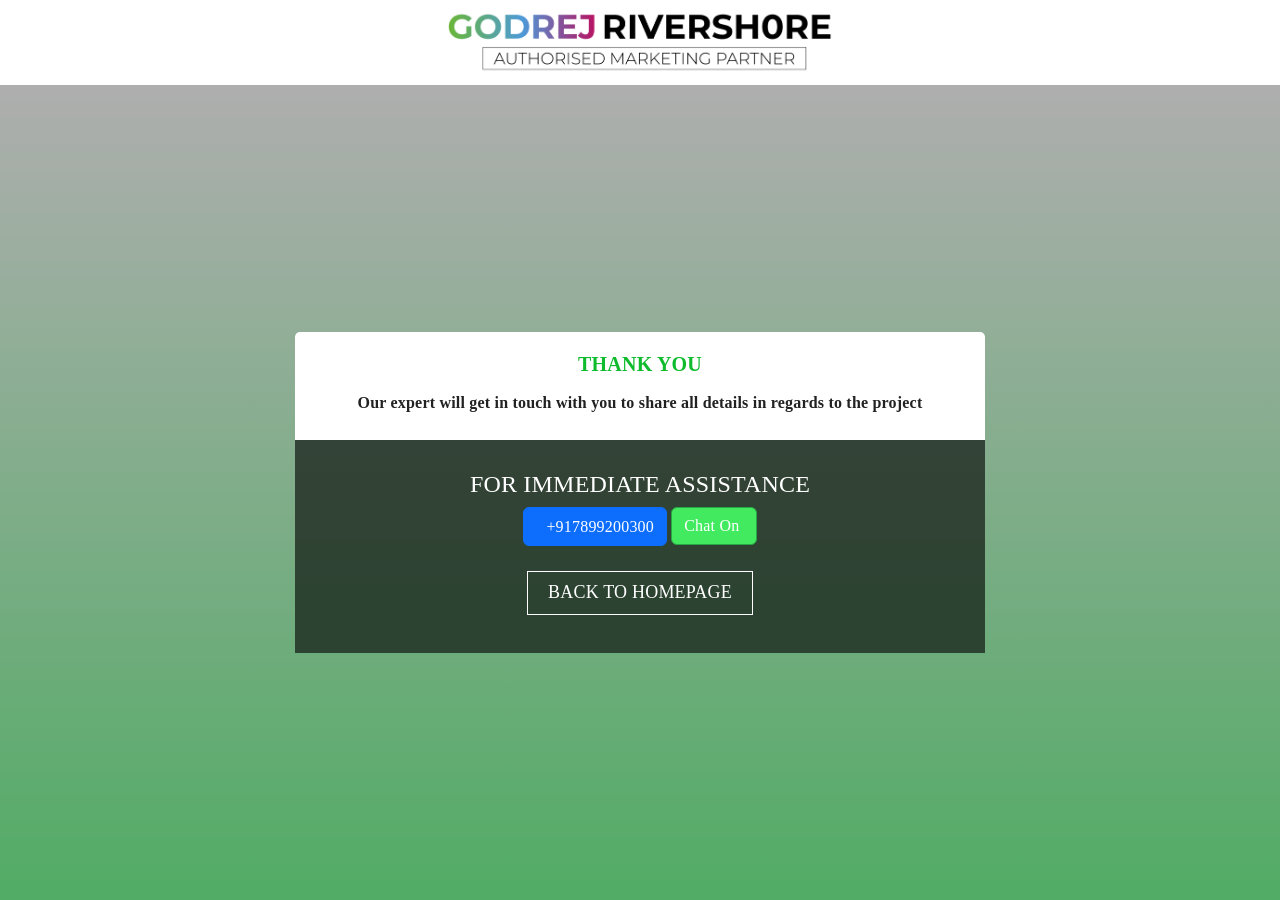
==== thankyou.html @ 3ad696d7 "first commit" ====
<!DOCTYPE html>

<html xmlns="http://www.w3.org/1999/xhtml" lang="en">

<head>

	<meta charset="UTF-8">

	<meta name="viewport" content="width=device-width,initial-scale=1">

	<title>Thank You</title>

	<meta name="Description"

		content="">

	<meta name="keywords" content="">

	<link rel="icon" href="img/favicon.webp">

	<meta name="viewport" content="width=device-width,initial-scale=1">

	<meta property="og:title" content="">

	<meta property="og:image" content="">

	<meta property="og:url" content="index.html">

	<meta property="og:description" content="">

	<link href="https://cdnjs.cloudflare.com/ajax/libs/font-awesome/5.15.1/css/all.min.css" rel="stylesheet" type="text/css" />

    <link href="https://cdn.jsdelivr.net/npm/bootstrap@5.2.3/dist/css/bootstrap.min.css" rel="stylesheet">

    <script src="https://cdn.jsdelivr.net/npm/bootstrap@5.2.3/dist/js/bootstrap.bundle.min.js"></script>

	<link rel="stylesheet" href="scss/style.css">

	<!-- Google tag (gtag.js) -->

<script async src="https://www.googletagmanager.com/gtag/js?id=AW-16462054869"></script>

<script>

  window.dataLayer = window.dataLayer || [];

  function gtag(){dataLayer.push(arguments);}

  gtag('js', new Date());



  gtag('config', 'AW-16462054869');

</script>

<!-- Meta Pixel Code -->

<script>

!function(f,b,e,v,n,t,s)

{if(f.fbq)return;n=f.fbq=function(){n.callMethod?

n.callMethod.apply(n,arguments):n.queue.push(arguments)};

if(!f._fbq)f._fbq=n;n.push=n;n.loaded=!0;n.version='2.0';

n.queue=[];t=b.createElement(e);t.async=!0;

t.src=v;s=b.getElementsByTagName(e)[0];

s.parentNode.insertBefore(t,s)}(window, document,'script',

'https://connect.facebook.net/en_US/fbevents.js');

fbq('init', '1120155716761265');

fbq('track', 'PageView');

</script>

<noscript><img height="1" width="1" style="display:none"

src="https://www.facebook.com/tr?id=1120155716761265&ev=PageView&noscript=1"

/></noscript>

<!-- End Meta Pixel Code -->

</head>

<body>

	<header id="header" class="th-top-bar">

		<div class="container ">

			<a href="index.html" class="th-Logo"><img src="img/rivershore_logo.png" class="img-fluid" alt=""></a>

		</div>

	</header>

	<div class="thanks-page">

		<div class="thankyou-container text-center text-white">

			<div class="container">

				<div class="th-main-section">

					<div class="ty-cont">

						<h2 class="text-center">Thank You</h2>

						<strong>Our expert will get in touch with you to share all details in regards to the

							project</strong>

					</div>

					<div class="helpful-content">

						<div class="helping">

							<h4>FOR IMMEDIATE ASSISTANCE</h4>

							<div class="help-item">

								<a href="tel:917899200300" class="btn btn-primary phone_url-1"><img src="img/phone.webp"

										alt=""><span class="phone_no_1 ">+917899200300</span></a>

								<a target="_blank"

									href="https://api.whatsapp.com/send?phone=+917899200300&text=Hi%20Team.%20I%20am%20Interested%20In%20Knowing%20More%20About%20Godrej%20Rivershore%20Nagpur.%20Please%20Send%20Me%20More%20Details." class="

									btn btn-success">Chat On <img src="img/whatsapp.webp" alt=""></a>

							</div>

						</div>

						<div class="back_link">

							<h3><a href="index.html">BACK TO HOMEPAGE</a></h3>

						</div>

					</div>

				</div>

			</div>

		</div>

	</div>

	<script src="js/jquery-3.6.0.min.js"></script>

<!-- Event snippet for Submit lead form conversion page -->

<script>

  gtag('event', 'conversion', {'send_to': 'AW-16462054869/YC-rCMe17ZIZENWL3Kk9'});

</script>



</body>

</html>
---- scss/style.css ----
.top-bar {













	background: #ffffffd9;













	-webkit-box-shadow: 5px 2px 6px 0 #0000001f, inset 0 -1px 0 0 #dadce0;













	box-shadow: 5px 2px 6px 0 #0000001f, inset 0 -1px 0 0 #dadce0;













	position: fixed;













	width: 100%













}



























.top-bar .nav-link {













	color: #333;













	font-weight: 700;













	padding: 15px 20px













}



























.top-bar .header-first-row {













	padding: 5px 0;













	background: #3a663b













}



























.top-bar .header-first-row .Logo {













	display: inline-block;













	padding: 5px













}



























.top-bar .header-first-row .Logo img {













	height: 60px













}



























.top-bar .header-first-row .ph-no {













	padding: 5px 10px;













	font-size: 14px;













	border-radius: 3px;













	margin-left: 5px;













	display: inline-block;













	background: #ffc71b













}



























.top-bar .header-first-row .ph-no a {













	text-decoration: none













}



























.top-bar .header-first-row .phone_no_1 {













	color: #fff













}



























.top-bar .header-first-row .phone_no_1:hover {













	color: #fdfdfd













}



























.top-bar .header-first-row .navbar.navbar-expand-md.navbar-light {













	padding: 0 10px;













	background: #fff













}



























.top-bar .header-first-row .navbar-nav li .phone_url {













	font-size: 16px













}



























.top-bar .header-first-row .navbar-expand-lg {













	padding: 0 10px













}



























.top-bar .header-first-row .navbar-expand-lg .navbar-nav .nav-link {













	padding-right: .4rem;













	padding-left: .4rem













}



























.top-bar .header-first-row .navbar-light .navbar-nav .active>.nav-link,













.top-bar .header-first-row .navbar-light .navbar-nav .nav-link.active,













.top-bar .header-first-row .navbar-light .navbar-nav .nav-link.show,













.top-bar .header-first-row .navbar-light .navbar-nav .show>.nav-link {













	color: rgb(0, 0, 0)













}



























.top-bar .header-first-row .navbar-light .navbar-nav .nav-link {













	color: rgb(0, 0, 0);













	font-weight: 500;













	font-size: 14px;













	text-transform: uppercase













}



























.top-bar .header-first-row .navbar-light .navbar-nav .nav-link:focus,













.top-bar .header-first-row .navbar-light .navbar-nav .nav-link:hover {













	color: rgb(255, 255, 255);













	-webkit-transition: .5s ease all;













	transition: .5s ease all













}



























.top-bar .header-first-row .navbar-light .navbar-toggler {













	border: none;













	padding: 0













}



























.top-bar .header-first-row .navbar-light .navbar-toggler .navbar-toggler-icon {













	line-height: 1.25em;













	color: #000













}



























.top-bar .header-first-row .navbar-light .navbar-toggler:focus {













	-webkit-box-shadow: none;













	box-shadow: none













}



























.top-bar .header-first-row .nav-item {













	-webkit-transition: all ease .3s;













	transition: all ease .3s













}



























.top-bar .header-first-row .icon-menu {













	color: #333;













	font-size: 1.5em













}



























.top-bar .header-first-row .mb-number {













	margin-top: 7px;













	font-size: .875em













}























































.modal .modal-title {













	font-size: 18px;













	letter-spacing: .5px;













	padding-right: 20px













}



























.modal .popup-img {













	margin: 0 auto 10px;













	overflow: hidden













}



























.modal .popup-img img {













	height: 100%;













	width: 100%













}



























.modal .modal-dialog {













	max-width: 380px













}



























.modal .btn-close {













	position: absolute;













	right: 8px;













	top: 8px;













	background: #fb2323;













	opacity: 1;













	color: #fff;













	border-radius: 0;













	line-height: 16px













}



























.modal .btn-close:hover {













	color: #fff;













	opacity: .9













}



























.modal .btn-close:focus {













	-webkit-box-shadow: none;













	box-shadow: none













}



























.modal .country-code select,













.modal .name-cont .form-control,













.modal .m-number-cont .form-control {













	border: none;













	border-bottom: 1px solid #949494;













	margin-bottom: 15px;













	position: relative













}



























.modal .country-code select,













.modal .country-code select,













.modal .name-cont .form-control,













.modal .m-number-cont .form-control {













	height: calc(2.3em + .75rem + 0px);













	width: 100%;













	font-size: .875em;













	border-radius: 0;













	color: #495057













}



























.modal .country-code select {













	padding-left: 10px













}



























.modal .register-submit {













	width: 100%













}



























.banner-box {













	position: relative;













	display: -webkit-box;













	display: -ms-flexbox;













	display: flex;













	-webkit-box-align: center;













	-ms-flex-align: center;













	align-items: center;













	-webkit-box-pack: center;













	-ms-flex-pack: center;













	justify-content: center;













	-ms-flex-wrap: wrap;













	flex-wrap: wrap













}



























.banner-box .dtp-view-img {













	display: none













}



























.banner-box .banner-img img {













	height: 100%













}



























.banner-box .banner-form-part {













	position: relative;













	background: #fff;













	height: 100%;













	z-index: 1;













	padding: 15px;













	border-radius: 5px













}



























.banner-box .banner-form-part .offer_list ul {













	margin: .75em 0;













	padding: 0 1em;













	list-style: none













}



























.banner-box .banner-form-part .offer_list li:before {













	content: "";













	border-color: transparent #79663b;













	border-style: solid;













	border-width: .35em 0 .35em .45em;













	display: block;













	height: 0;













	width: 0;













	left: -1em;













	top: .9em;













	position: relative













}



























.banner-box .form-offer {













	max-width: 320px;













	text-align: center













}



























.banner-box .form-offer b {













	display: block













}



























.banner-box .form-heading {













	background: #3a663b;













	padding: 10px;













	color: #fff;













	margin-bottom: 15px













}



























.banner-box .form-heading h1 {













	font-size: 24px;













	text-align: center













}



























.banner-box .form-container {













	border-top: none;













	width: 320px













}



























.banner-box .form-container h4 {













	text-align: center;













	padding: 10px;













	font-size: 20px;













	border-radius: 5px 5px 0 0;













	color: #ffff













}



























.banner-box .form-container h1 {













	font-size: 18px













}



























.banner-box .form-container .sub-offer span {













	text-align: center













}



























.banner-box .terms {













	color: #000













}



























.banner-box .form-heading span {













	display: block;













	font-size: 1.2rem;













	margin-top: 10px;













	margin-bottom: 5px













}



























.banner-box .country-code {













	width: 35%;













	display: inline-block













}



























.banner-box .m-number-cont {













	width: calc(100% - 37%);













	display: inline-block













}



























.banner-box .country-code select,













.banner-box .name-cont .form-control,













.banner-box .m-number-cont .form-control,













.banner-box .register-submit {













	height: calc(2.3em + .75rem + 0px);













	width: 100%;













	font-size: .875em;













	border-radius: 0













}



























.banner-box .form-control {













	border: none;













	border-bottom: 1px solid #949494













}



























.banner-box .country-code select {













	padding: 0 10px;













	background: #fff













}



























.banner-box .term-condition {













	font-size: .875em;













	display: inline-block;













	width: 100%;













	margin-bottom: 20px;













	text-align: left













}



























.banner-box .register-submit {













	border-radius: 5px













}



























.banner-box .country-code,













.banner-box .name-cont,













.banner-box .m-number-cont {













	margin-bottom: 15px;













	position: relative













}



























.banner-box .offer-banner {













	z-index: 9;













	width: 350px;













	padding: 0;













	-webkit-box-shadow: 0 5px 5px -5px #333;













	box-shadow: 0 5px 5px -5px #333;













	background: #e86964;













	color: #fff;













	border-radius: 5px 5px 0 0;













	padding: 20px













}



























.banner-box .offer-banner .icon-check-1:before {













	margin: 0;













	padding: 0;













	text-align: left













}



























.banner-box .banner-content li {













	letter-spacing: .5px













}



























.banner-box .banner-content li::before {













	content: '';













	width: 10px;













	height: 10px;













	background: #d7251d;













	margin-right: 10px;













	display: inline-block;













	vertical-align: middle













}



























.banner-box .banner-content li b {













	font-size: 18px













}



























.banner-box .banner-content li span {













	display: inline-block;













	vertical-align: middle













}



























.banner-box select {













	border: none;













	border-bottom: 1px solid #949494;













	color: #495057













}



























.banner-box .modal-header h4 {













	font-size: 16px;













	padding-right: 16px













}



























.cta-section {













	background: #e8f1bf;













	padding: 40px 0;













	color: #fff;













	clear: both;













	position: relative;













	margin-top: 80px













}



























.cta-box {













	position: relative;













	z-index: 1;













	text-align: center













}



























.cta-box .cta-img {













	width: 320px;













	display: inline-block;













	vertical-align: middle













}



























.request {













	color: #484848













}



























.cta-content {













	display: inline-block;













	vertical-align: middle;













	padding: 20px 0;













	position: relative;













	z-index: 1;













	width: 100%;













	text-align: center













}



























.cta-content h3 {













	font-size: 20px;













	display: inline-block;













	margin: 0 0 20px;













	vertical-align: middle













}



























.cta-content button {













	border-color: #fff













}



























.cta-video-section {













	background: url(../img/banner.webp) fixed center center;













	background-repeat: no-repeat;













	background-size: cover













}



























.dowload-brochure {













	background: url(../img/banner.webp) fixed center center;













	background-repeat: no-repeat;













	background-size: cover













}



























.cta-video-section,













.dowload-brochure {













	padding: 50px 0;













	color: #fff;













	text-align: center;













	position: relative;













	background-position: center;













	margin-top: 80px













}



























.cta-video-section:after,













.dowload-brochure:after {













	background: #00000085;













	position: absolute;













	top: 0;













	left: 0;













	width: 100%;













	height: 100%;













	content: ""













}



























.cta-video-section .cta-content,













.dowload-brochure .cta-content {













	padding-top: 40px













}



























.floor-plan .overlay-div {













	height: 100%;













	position: absolute;













	width: 100%;













	bottom: -100%;













	background: rgba(202, 202, 203, .6);













	-webkit-transition: .5s ease;













	transition: .5s ease













}



























.floor-plan .overlay-div button {













	position: absolute;













	left: 50%;













	width: 60%;













	color: #fff;













	background: #ffc71b;













	top: 50%;













	-webkit-transform: translate(-50%, -50%);













	transform: translate(-50%, -50%);













	-webkit-transition: .3s ease;













	transition: .3s ease













}



























.floor-plan .overlay-div button:hover {













	background: #fff;













	color: #000













}



























.floor-plan .f-p-rhs .heading-1 {













	color: #fff













}



























.floor-plan .flor-p-cont {













	text-align: center;













	display: -webkit-box;













	display: -ms-flexbox;













	display: flex;













	-webkit-box-pack: center;













	-ms-flex-pack: center;













	justify-content: center;













	-webkit-box-align: center;













	-ms-flex-align: center;













	align-items: center;













	-ms-flex-wrap: wrap;













	flex-wrap: wrap













}



























.floor-plan .floorplan-section h2 .icon-home {













	color: #fff;













	display: inline-block;













	vertical-align: baseline;













	font-size: 42px;













	border-bottom: 2px solid













}



























.floor-plan .floor-img-cont {













	overflow: hidden;













	border-radius: 5px













}



























.floor-plan .floorplan-section img {













	-webkit-filter: blur(4px);













	filter: blur(4px)













}



























.floor-plan .image-container {













	width: 100%;













	margin-bottom: 20px;













	margin: 0 auto 20px;













	position: relative;













	overflow: hidden;













	text-align: center;













	background: #fff;













	border-radius: 5px;













	border: 1px solid #000;













	-webkit-box-shadow: 0 7px 16px 0 rgba(50, 50, 50, .2);













	box-shadow: 0 7px 16px 0 rgba(50, 50, 50, .2)













}



























.floor-plan .image-container:hover .overlay-div {













	bottom: 0













}



























.price-box .price-card-listing {













	display: -webkit-box;













	display: -ms-flexbox;













	display: flex;













	-ms-flex-wrap: wrap;













	flex-wrap: wrap;













	margin: 20px 0 10px;













	-webkit-box-pack: center;













	-ms-flex-pack: center;













	justify-content: center













}



























.price-box .price-card-listing .price-item {













	padding: 20px;













	width: 100%;













	text-align: center;













	-webkit-transition: .5s all;













	transition: .5s all;













	margin-bottom: 10px;













	border-radius: 10px;













	background: #344f24;













	color: #fff













}



























.price-box .price-card-listing .price-item:hover {













	font-weight: 500;













	background: #f9f9f9;













	-webkit-box-shadow: 0 7px 16px 0 rgba(50, 50, 50, .199);













	box-shadow: 0 7px 16px 0 rgba(50, 50, 50, .199);













	border-radius: 10px;













	color: #000













}



























.price-box .price-card-listing .area,













.price-box .price-card-listing .pricing {













	margin-top: 20px













}



























.price-box .price-card-listing .area span,













.price-box .price-card-listing .pricing span {













	display: block;













	font-weight: 600;













	font-size: 20px













}



























.price-box .price-card-listing .btm-pr-btn {













	margin-top: 10px













}



























.price-box .price-card-listing .typology {













	text-transform: uppercase;













	font-weight: 600;













	font-size: 22px;













	color: #ffc71b;













	margin-bottom: 20px













}



























.price-box .price-card-listing .typology span {













	display: block













}



























.location .accordion-body {













	background: #f3f3f3













}



























.location .accordion-body ul {













	margin-bottom: 0













}



























.location .accordion-body ul li {













	font-size: 14px













}



























.location .accordion-body ul li:before {













	content: "";













	width: 5px;













	height: 5px;













	display: inline-block;













	margin: 8px 10px 0 0;













	background-color: #000;













	-webkit-transform: rotate(45deg);













	transform: rotate(45deg);













	vertical-align: top













}



























.location .accordion-header p {













	font-size: 14px













}



























.location .accordion-header button {













	font-weight: 600;













	color: #333;













	background: #fff













}



























.location .map-frame {













	width: 100%;













	height: 450px













}



























.location .loc-map-img {













	margin-bottom: 10px













}



























.location img {













	width: 100%;













	height: 450px













}



























.location .location-content {













	width: 100%;













	padding: 2px;













	margin-top: 10px;













	border-radius: 5px













}



























.location .loc-map-text {













	font-size: .875em;













	letter-spacing: .5px;













	line-height: 30px;













	text-align: justify













}



























.location .loc-map-img {













	-webkit-box-shadow: 0 7px 16px 0 rgba(50, 50, 50, .2);













	box-shadow: 0 7px 16px 0 rgba(50, 50, 50, .2);













	margin-top: 10px













}



























.location .nearby h5 {













	margin-top: 25px;













	color: #f36f21













}



























.location .nearby-connect {













	background: #fff













}



























.location .nearby-connect .card-body ul {













	margin-bottom: 0;













	padding-left: 0













}



























.location .nearby-connect h4 {













	padding-left: 15px;













	margin-bottom: 0













}



























.location .nearby-connect .card-head {













	margin-top: 15px













}



























.location .site-visit {













	margin-top: 20px













}



























.footer-section {













	background: #e8f1bf;













	padding: 20px 0 0;













	margin: 30px 0 0













}



























.footer-section .footer-text-content {













	text-align: center;













	border-top: 1px solid #6c757d;













	padding: 10px;













	font-size: .6875em;













	margin-top: 20px













}



























.footer-section .term_sec a {













	color: #000;













	text-decoration: none;













	font-size: 16px













}



























.footer-section .copyright_sec {













	font-size: .6875em













}



























.footer-section .copyright_sec p {













	text-align: center;













	color: #757575













}



























.footer-section .footer-container .footer_ico_right a {













	z-index: 1;













	color: #000;













	text-decoration: none;













	font-size: 30px;













	-webkit-transition: .5s all;













	transition: .5s all;













	margin-right: 5px













}



























.footer-section .footer-container .footer_ico_right a img {













	width: 50px;













	height: 50px;













	padding: 5px













}



























.footer-section .footer-container .footer_ico_right a:hover {













	color: #000













}



























.footer-section .fixed-social-icon {













	position: fixed;













	bottom: 15px;













	right: 15px;













	z-index: 1













}



























.footer-section .fixed-social-icon ul {













	margin-bottom: 0













}



























.footer-section .fixed-social-icon ul li {













	background: #000;













	margin-bottom: 5px;













	-webkit-transition: .3s ease-out;













	transition: .3s ease-out;













	border: 2px solid #fff;













	border-radius: 10px













}



























.footer-section .fixed-social-icon ul li:first-child {













	background-color: #2a72c5













}



























.footer-section .fixed-social-icon ul li:last-child {













	background: #40ca3c













}



























.footer-section .fixed-social-icon ul li:hover {













	-webkit-box-shadow: 1px 2px 6px #000;













	box-shadow: 1px 2px 6px #000;













	border-radius: 15px













}



























.footer-section .fixed-social-icon ul li img {













	width: 40px;













	display: block;













	padding: 5px













}



























.footer-section .fixed-social-icon i {













	-webkit-transition: .3s ease all;













	transition: .3s ease all













}



























.footer-section .fixed-social-icon .icon-whatsapp {













	color: #5afb76













}



























.footer-section .fixed-social-icon .icon-whatsapp:hover {













	color: #0cff37













}



























.virtual-tour_Section .virtual_img {













	max-width: 100%;













	height: auto













}



























.virtual-tour_Section .video_row {













	-webkit-box-pack: center;













	-ms-flex-pack: center;













	justify-content: center













}



























.th-top-bar {













	text-align: center













}



























.th-top-bar .th-Logo img {













	padding: 10px;













	height: 85px













}



























.thanks-page {













	background-image: -webkit-gradient(linear, left top, left bottom, from(rgba(239, 239, 239, 0.1)), to(rgba(8, 245, 59, 0.62))), url(../img/godrej-yelahanka-banner.webp);













	background-image: linear-gradient(rgba(239, 239, 239, 0.1), rgba(8, 245, 59, 0.62)), url(../img/godrej-yelahanka-banner.webp);













	background-size: cover;













	background-position: center;













	background-repeat: no-repeat;













	height: calc(100vh - 85px)













}



























.thanks-page .thankyou-container {













	background: rgba(51, 51, 51, .39);













	display: -webkit-box;













	display: -ms-flexbox;













	display: flex;













	-webkit-box-pack: center;













	-ms-flex-pack: center;













	justify-content: center;













	-webkit-box-align: center;













	-ms-flex-align: center;













	align-items: center;













	height: 100%













}



























.thanks-page .helpful-content,













.thanks-page .thankyou-container strong,













.thanks-page .video-play {













	width: 100%













}



























.thanks-page .th-main-section {













	max-width: 690px;













	margin: auto













}



























.thanks-page .th-main-section .ty-cont {













	background: #fff;













	border-radius: 5px 5px 0 0;













	padding: 10px













}



























.thanks-page .th-main-section .ty-cont h2 {













	margin-bottom: 5px;













	color: #0ebb2c;













	padding: 10px 0;













	text-align: center













}



























.thanks-page .th-main-section .ty-cont strong {













	display: block;













	margin: 0 auto;













	padding-bottom: 15px;













	color: #222













}



























.thanks-page .th-main-section .helpful-content {













	margin: 0 auto;













	background: rgba(0, 0, 0, .61);













	padding: 30px 10px;













	text-align: center













}



























.thanks-page .th-main-section .helpful-content .helping,













.thanks-page .th-main-section .helpful-content .social-icons {













	margin-bottom: 20px













}



























.thanks-page .th-main-section .help-item .btn-primary {













	margin-bottom: 5px;













	vertical-align: top;













	background: #0d6efd;













	border-color: #0d6efd;













	padding: .375rem .75rem













}



























.thanks-page .th-main-section .help-item .btn-success {













	background: #42ea5f;













	border-color: #28a745













}



























.thanks-page .th-main-section .help-item img {













	width: 25px













}



























.thanks-page .th-main-section .help-item .phone_no_1 {













	display: inline-block;













	margin-left: 10px;













	vertical-align: middle













}



























.thanks-page .th-main-section .back_link h3 a {













	padding: 10px 20px;













	text-align: center;













	display: table;













	text-decoration: none;













	color: #fff;













	margin: 0 auto;













	border: 1px solid #fff;













	font-size: 18px













}



























html {













	scroll-behavior: smooth













}



























* {













	margin: 0;













	padding: 0













}



























body {













	background: #fff;













	color: #333;













	-webkit-font-smoothing: antialiased;













	text-rendering: optimizeLegibility;













	font-size: 1em;













	letter-spacing: .2px;













	font-family: futurabook !important













}



























@font-face {













	font-family: futurabook;













	src: url(//db.onlinewebfonts.com/t/cc84650569fd07dac022c55b20c66e46.woff2) format("woff2"), url(//db.onlinewebfonts.com/t/cc84650569fd07dac022c55b20c66e46.woff) format("woff");













	font-weight: 400;













	font-style: normal













}



























ul {













	padding: 0













}



























@-webkit-keyframes blinker {













	from {













		opacity: .3













	}



























	to {













		opacity: 1













	}













}



























.blink {













	text-decoration: blink;













	-webkit-animation-name: blinker;













	-webkit-animation-duration: .6s;













	-webkit-animation-iteration-count: infinite;













	-webkit-animation-timing-function: ease-in-out;













	-webkit-animation-direction: alternate;













	text-align: left













}



























@-webkit-keyframes blink {













	0% {













		background: #08a00e













	}



























	25% {













		background: #08a00e













	}



























	50% {













		background: #000













	}



























	100% {













		background: #000













	}













}



























@keyframes blink {













	0% {













		background: #08a00e













	}



























	25% {













		background: #08a00e













	}



























	50% {













		background: #000













	}



























	100% {













		background: #000













	}













}



























* {













	-webkit-box-sizing: border-box;













	box-sizing: border-box;













	margin: 0;













	padding: 0













}



























ul,













ol {













	list-style: none













}



























.border-radius {













	border-radius: 5px













}



























h2 {













	margin-bottom: 20px;













	font-size: 20px;













	font-weight: 600;













	text-transform: uppercase;













	color: #000













}



























section {













	padding-top: 60px













}



























.close:not(:disabled):not(.disabled):focus,













.close:not(:disabled):not(.disabled):hover {













	opacity: 1













}



























.btn.btn-primary {













	background: #ffc71b;













	border-color: transparent;













	padding: 12px 20px;













	text-transform: uppercase













}



























.btn.btn-primary:focus {













	-webkit-box-shadow: none;













	box-shadow: none













}



























.body-content {













	padding: 50px 0 0













}



























.main-title h2 {













	margin-bottom: 30px;













	padding-top: 20px;













	color: #000;













	font-size: 20px;













	text-transform: uppercase;













	letter-spacing: .5px;













	font-weight: 600













}



























.main-title span {













	text-transform: uppercase;













	color: #fff;













	letter-spacing: 1px;













	font-size: 14px;













	display: inline-block;













	position: relative;













	background: #3a663b;













	padding: 5px 10px;













	border-radius: 5px;













	border-left: 5px solid #ffc71b;













	border-right: 5px solid #ffc71b













}



























.main-title span:before {













	content: "";













	height: 2px;













	width: 320px;













	position: absolute;













	bottom: 14px;













	background: #ffc71b;













	-webkit-transform: translate(-50%, 0px);













	transform: translate(-50%, 0px);













	left: 50%;













	z-index: -1;













	border-radius: 5px













}



























.carousel-control-prev,













.carousel-control-next {













	background: rgba(0, 0, 0, .3)













}



























.carousel-control-next-icon,













.carousel-control-prev-icon {













	width: 30px;













	height: 30px













}



























.overview .over-img {













	margin-bottom: 20px













}



























.highlight-points {













	display: inline-block;













	width: 100%;













	text-align: center













}



























.highlight-points ul {













	display: -webkit-box;













	display: -ms-flexbox;













	display: flex;













	-webkit-box-pack: center;













	-ms-flex-pack: center;













	justify-content: center;













	-webkit-box-align: stretch;













	-ms-flex-align: stretch;













	align-items: stretch;













	-ms-flex-wrap: wrap;













	flex-wrap: wrap













}



























.highlight-points ul li {













	width: 100%;













	vertical-align: top;













	padding: 10px;













	font-size: 14px;













	border: 1px solid #e8f1bf;













	display: table-header-group













}



























.highlight-points ul li:first-child {













	border-radius: 5px 5px 0 0













}



























.highlight-points ul li:last-child {













	border-radius: 0 0 5px 5px













}



























.highlight-points ul li b {













	display: block;













	color: #000













}



























.highlight-points ul li p {













	text-align: left;













	margin-left: 40px













}



























.highlight-points .f-listing li {













	border-right: 1px solid #ccc













}



























.highlight-points .f-listing li:last-child {













	border-right: none













}



























.accordion-item .accordion-header li,













.accordion-item .accordion-header p {













	font-size: 14px













}



























.accordion-item .accordion-header button {













	font-weight: 600;













	color: #333;













	background: #fff













}



























.amenities .accordion-body {













	padding: 10px 5px













}



























.amenities .ameniteis-list {













	text-align: center













}



























.amenities .ameniteis-list ul {













	margin: 0;













	padding-top: 15px













}



























.amenities .ameniteis-list ul li {













	position: relative;













	width: 46%;













	display: inline-block;













	text-align: center;













	font-size: 14px;













	font-weight: 500;













	padding: 15px 0;













	margin: 0 5px 15px;













	-webkit-box-shadow: 0 0 4px 0 rgba(50, 50, 50, .199);













	box-shadow: 0 0 4px 0 rgba(50, 50, 50, .199);













	border-radius: 5px













}



























.amenities .ameniteis-list ul li img {













	display: block;













	width: 70px;













	margin: 0 auto 16px













}



























.amenities .ameniteis-list ul li span {













	padding: 8px 5px;













	display: block













}



























.gallery-box .carousel {













	max-width: 600px;













	margin: 0 auto;













	text-align: center













}



























.loc-benefit {













	display: -webkit-box;













	display: -ms-flexbox;













	display: flex;













	-ms-flex-flow: wrap;













	flex-flow: wrap;













	-webkit-box-pack: space-evenly;













	-ms-flex-pack: space-evenly;













	justify-content: space-evenly;













	margin-top: 30px;













	margin-bottom: 0













}



























.loc-benefit .benefit-item {













	min-width: 310px;













	display: -webkit-box;













	display: -ms-flexbox;













	display: flex;













	-webkit-box-align: center;













	-ms-flex-align: center;













	align-items: center;













	border: 1px solid #dfdcdc;













	padding: 15px;













	margin-bottom: 2%;













	-webkit-box-pack: space-evenly;













	-ms-flex-pack: space-evenly;













	justify-content: space-evenly













}



























.loc-benefit .item-content {













	padding: 0 10px;













	text-align: center













}



























.loc-benefit .item-content span {













	display: block













}



























.faq .accordion-body p {













	font-size: 14px













}



























.faq .accordion-header button {













	font-weight: 600;













	color: #333













}



























@media(min-width:641px) {













	.banner-form-part {













		max-width: 540px;













		margin: 0 auto













	}



























	.price-hd,













	.price-details span {













		font-size: 14px













	}













}



























@media(min-width:769px) {













	.banner-box .dtp-view-img {













		display: block













	}



























	.banner-box .mbl-view-img {













		display: none













	}













}



























@media(min-width:992px) {













	.top-bar .header-first-row .ph-no {













		margin-top: 8px













	}



























	.banner-box .banner-img {













		width: 100%













	}



























	.banner-box .banner-form-part {













		background: #fff;













		height: auto;













		position: absolute;













		top: 20%;













		right: 16px













	}



























	.banner-box .offer-banner {













		position: absolute;













		left: 0;













		top: 50px;













		background: rgba(0, 0, 0, .3)













	}



























	.highlight-points ul li {













		width: 50%;













		padding: 20px 10px













	}



























	.highlight-points ul li:first-child {













		border-radius: 5px 0 0 0













	}



























	.highlight-points ul li:nth-child(2) {













		border-radius: 0 5px 0 0













	}



























	.highlight-points ul li:nth-child(3) {













		border-radius: 0 0 0 5px













	}



























	.highlight-points ul li:nth-child(4) {













		border-radius: 0 0 5px 0













	}



























	.cta-section .cta-img {













		width: 320px;













		display: inline-block;













		vertical-align: middle













	}



























	.cta-section .cta-content {













		text-align: left;













		width: calc(100% - 330px)













	}



























	.amenities .ameniteis-list ul li {













		width: auto;













		padding: 20px;













		font-weight: 600













	}



























	.amenities .ameniteis-list ul li img {













		width: 100px













	}



























	.price-box .price-card-listing .price-item {













		width: 30%;













		margin-right: 15px













	}



























	.floor-plan .floor-img-cont {













		width: 32%;













		margin-right: 1%;













		display: inline-block













	}



























	.loc-benefit .benefit-item {













		width: 31%













	}













}
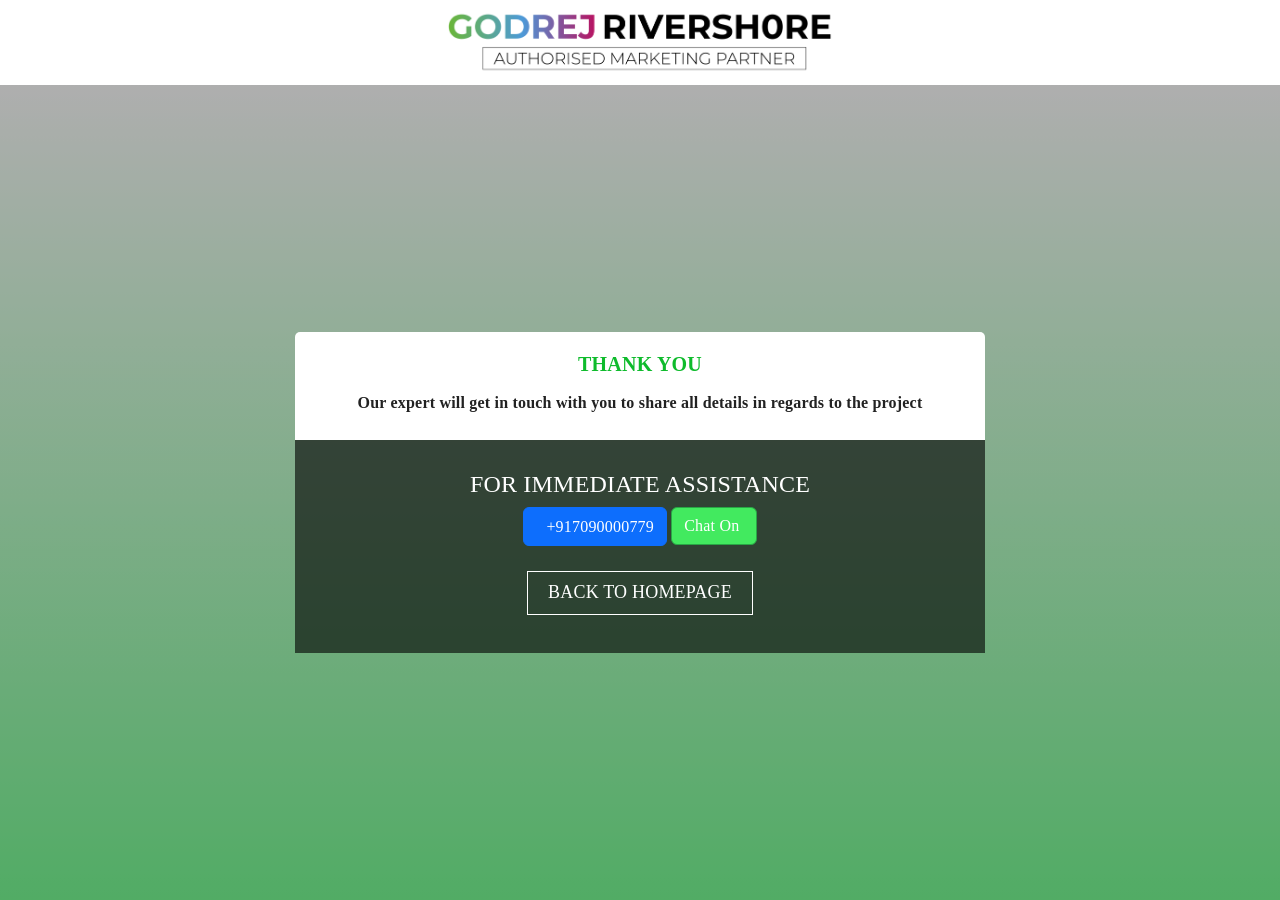
==== commit 2c323d12: "done changes...." ====
--- a/thankyou.html
+++ b/thankyou.html
@@ -128,13 +128,13 @@
 
 							<div class="help-item">
 
-								<a href="tel:917899200300" class="btn btn-primary phone_url-1"><img src="img/phone.webp"
+								<a href="tel:917090000779" class="btn btn-primary phone_url-1"><img src="img/phone.webp"
 
-										alt=""><span class="phone_no_1 ">+917899200300</span></a>
+										alt=""><span class="phone_no_1 ">+917090000779</span></a>
 
 								<a target="_blank"
 
-									href="https://api.whatsapp.com/send?phone=+917899200300&text=Hi%20Team.%20I%20am%20Interested%20In%20Knowing%20More%20About%20Godrej%20Rivershore%20Nagpur.%20Please%20Send%20Me%20More%20Details." class="
+									href="https://api.whatsapp.com/send?phone=917899200300&text=Hi%2C%20I%20am%20Interested%20in%20Godrej%20Altus%2C%20Vastrapur%2C%20Ahmedabad.%20Please%20share%20the%20project%20Brochure%20%26%20Details%20with%20me.%20Thank%20you." class="
 
 									btn btn-success">Chat On <img src="img/whatsapp.webp" alt=""></a>
 
